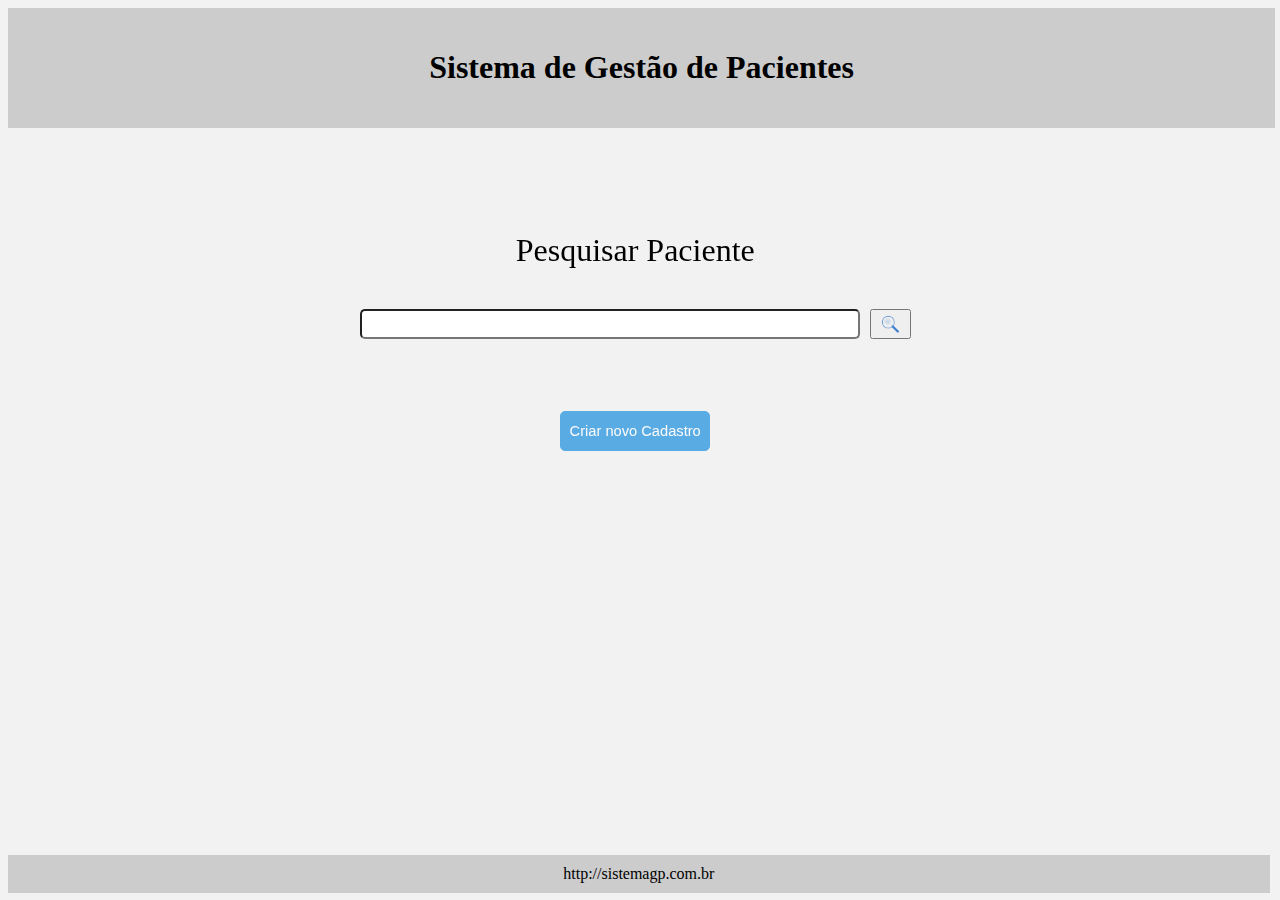
==== docs/index.html @ 7172b144 "add layout nomes" ====
<!DOCTYPE html>
<html lang="pt-Br">

<head>
    <meta charset="UTF-8">
    <link rel="stylesheet" href="../css/css.css" />
    <meta name="viewport" content="width=device-width, initial-scale=1">
    <title>Title</title>
    <link rel="stylesheet" type="text/css" href="../css/css.css">

    <script>
        function container1() {
            document.getElementsByClassName("hr")[0].style.visibility = "visible";
            document.getElementsByClassName("hr")[1].style.visibility = "visible";
            document.getElementsByClassName("container")[0].style.display = "none";
            document.getElementsByClassName("nav")[0].style.visibility = "visible";
            document.getElementsByClassName("containeri")[0].style.display = "inline-block";
        }
        function containern(){
            document.getElementsByClassName("containeri")[0].style.display = "none";
            document.getElementsByClassName("containern")[0].style.display = "inline-block";
        }
        function containerd(){
            document.getElementsByClassName("containern")[0].style.display = "none";
            document.getElementsByClassName("containerd")[0].style.display = "inline-block";
        }
        function containere(){
            document.getElementsByClassName("containerd")[0].style.display = "none";
            document.getElementsByClassName("containere")[0].style.display = "inline-block";
        }
        function containerc(){
            document.getElementsByClassName("containere")[0].style.display = "none";
            document.getElementsByClassName("containerc")[0].style.display = "inline-block";
        }
        function containerv(){
            document.getElementsByClassName("containerc")[0].style.display = "none";
            document.getElementsByClassName("containerv")[0].style.display = "inline-block";
        }
        function finalizar() {
            document.getElementsByClassName("containerv")[0].style.display = "none";
            document.getElementsByClassName("hr")[0].style.visibility = "hidden";
            document.getElementsByClassName("hr")[1].style.visibility = "hidden";
            document.getElementsByClassName("container")[0].style.display = "inline-block";
            document.getElementsByClassName("nav")[0].style.visibility = "hidden";
            document.getElementsByClassName("containeri")[0].style.display = "none";
        }
    </script>   

</head>

<body>
    <div class="Geral">
        
            <div class="boxg">
                <header class="header">
                    <h1>Sistema de Gestão de Pacientes</h1>
                </header>
                <hr class="hr">
                    <div>
                        <ul class="nav">
                            <li><a href="#identificadores">Identificadores</a></li>
                            <li><a href="#nomes">Nome</a></li>
                            <li><a href="#endereços">Endereços</a></li>
                            <li><a href="#dadosdemograficos">Dados Demograficos</a></li>
                            <li><a href="#contatos">Contatos eletrônicos</a></li>
                            <li><a href="#comunicaçõeseletrônicas">Comunicações Eletrônicas</a></li>
                            <li><a href="#vinculos">Vinculos</a></li>
                        </ul>
                    </div>
                <hr class="hr">
            </div>

            <div class="container">            
                <div class="boxg1">    
                    <div class="paciente">
                        <h1>Pesquisar Paciente</h1>
                        <br>
                        <div class="pesquisa">
                            <input class="busca" type="search" name="busca">
                            <button type="submit" name="busca"><img src="../img/lupa2.png" /> </button>
                        </div>
                        <br><br><br><br><br>
                        <input class="newcadastro" type="button" name="criar" value="Criar novo Cadastro" onclick="container1();">        
                    </div>
                </div>
            </div>
            
        
        
        <!--Identiicadores-->
        
        <div class="containeri">
            <div class="boxi">
                <h2>Identificador</h2>
                <div>
                    <div class="idd">
                        <label>Tipo de identificador</label>
                        <select class="options" name="identificador" form="identificadores">
                            <option value="">Identificadores</option>
                            <option value="Identidade">Identidade</option>
                            <option value="CPF">CPF</option>
                            <option value="CNH">CNH</option>
                        </select>
                    </div>
                    <div class="idd">
                        <label>Designação</label>
                        <input class="options" type="text" name="designacao">
                    </div>
                    <div class="idd">
                        <label>Emissor</label>
                        <input class="options" type="text" name="emissor">
                    </div>
                    <div class="idd">
                        <label>Área Geográfica</label>
                        <input class="options" type="text" name="areageo">
                    </div>
                    <div class="idd">
                        <label>Data</label>
                        <input class="options" type="date" name="data">
                    </div>
                </div>

            </div>
            <div class="boxi">
                <h2>Certidão</h2>
                <div class="idd">
                    <label>Tipo de Certidão</label>
                    <select class="options" name="certidao" form="certidao">
                        <option value="nascimento">Nascimento</option>
                        <option value="casamento">Casamento</option>
                        <option value="Divorcio">Divórcio</option>
                    </select>
                </div>
                <div class="idd">
                    <label>Nome do Cartório</label>
                    <input class="options" type="text" name="cartorio">
                </div>
                <div class="idd">
                    <label>Livro</label>
                    <input class="options" type="text" name="livro">
                </div>
                <div class="idd">
                    <label>Folha</label>
                    <input class="options" type="text" name="folha">
                </div>
                <div class="idd">
                    <label>Termo</label>
                    <input class="options" type="text" name="termo">
                </div>

            </div>
            <div class="boxi">
                <h2>Carteira de Trabalho</h2>
                <div class="idd">
                    <label>Série</label>
                    <input class="options" type="text" name="serie">
                </div>
                <div class="idd">
                    <label>Estado</label>
                    <input class="options" type="text" name="estado">
                </div>
            </div>
            <div class="boxi">
                <h2>Título de Eleitor</h2>
                <div class="idd">
                    <label>Seção</label>
                    <input class="options" type="text" name="secao">
                </div>
                <div class="idd">
                    <label>Zona</label>
                    <input class="options" type="text" name="zona">
                </div>
            </div>
            <button class="btn" type="button" onclick="containern();">Próximo</button>
        </div>
        
        <!-- Nomes -->
        
        <div class="containern">
            <div class="boxn">
                <h2>Nomes</h2>
                <div>
                    <label>Nome:</label>
                    <input type="text" id="nome" class="options" placeholder="Insira o nome aqui" size="25">
                </div>
                <br>
                <div>
                    <label>Sobrenome:</label>
                    <input type="text" id="sobrenome" class="options" placeholder="Insira o sobrenome aqui" size="25">
                </div>
            
                <br>
                <div>
                    <label>Título:</label>
                    <input type="text" id="titulo" class="options" placeholder="Insira o título aqui" size="25">
                </div>
                <br>
                <div>
                    <label>Sufixo:</label>
                    <input type="text" id="sufixo" class="options" placeholder="Insira o sufixo aqui" size="25">
                </div>
            
                <br>
                <label>Uso:</label>
                <select class="options">
                        <option value="1">Relatório - R</option>
                        <option value="2">Nome de recém-nascido - N</option>
                        <option value="3">Nome profissional ou comercial - C</option>
                        <option value="4">Nome de solteiro, nome de nascimento ou nome original - S</option>
                        <option value="5">Nome registrado (nome legal) - L</option>
                        <option value="8">Outro nome (alias) - O</option>
                    </select>
            </div>
            <button class="btn" type="button" onclick="containerd();">Próximo</button>
        </div>
        
        <!-- Dados demograficos -->
        
        <div class="containerd">

            <div>
                <h2>Dados Demográficos</h2>
                <div>
                    <div>
                        <label>Mãe</label>
                        <input class="options"type="text" name="mae">
                    </div>
                    <div>
                        <label>Pai</label>
                        <input class="options" type="text" name="pai">
                    </div>
                </div>
                <div>
                    <h3>Situação Familiar (convive com)</h3>
                    <div>
                        <input type="checkbox"><label>Companheiro(a) e Filho(s)</label>
                        <br>
                        <input type="checkbox"><label>Companheiro(a) com laços conjugais e sem filhos</label>
                        <br>
                        <input type="checkbox"><label>Companheiro(a), com Filho(s) e/ou outro(s) familiar(es)</label>
                        <br>
                        <input type="checkbox"><label>Familiar(es) sem Companheiro(a)</label>
                        <br>
                        <input type="checkbox"><label>Outra(s) pessoa(s) sem laços consaguíneos e/ou laços conjugais</label>
                        <br>
                        <input type="checkbox"><label>Vive só</label>
                        <br>
                    </div>
                </div>
                <div>
                    <div>
                        <h3>Data de Nascimento</h3>
                        <input type="date" name="datanascimento">
                    </div>
                    <div>
                        <h3>Indicador de acurácia</h3>
                        <label>Dia:</label><input type="radio"><label>Acurado</label><input type="radio"><label>Estimado</label><input type="radio"><label>Desconhecido</label><br>
                        <label>Mês:</label><input type="radio"><label>Acurado</label><input type="radio"><label>Estimado</label><input type="radio"><label>Desconhecido</label><br>
                        <label>Ano:</label><input type="radio"><label>Acurado</label><input type="radio"><label>Estimado</label><input type="radio"><label>Desconhecido</label>
                    </div>
                    <div>
                        <h3>Seguimento</h3>
                        <input type="checkbox" name=""><label>Data precisa de seguimento</label>
                    </div>
                </div>
                <div>
                    <div>
                        <h3>Óbito</h3>
                        <input type="date">
                    </div>
                    <div>
                        <h3>Indicador de acurácia</h3>
                        <label>Dia:</label><input type="radio"><label>Acurado</label><input type="radio"><label>Estimado</label><input type="radio"><label>Desconhecido</label><br>
                        <label>Mês:</label><input type="radio"><label>Acurado</label><input type="radio"><label>Estimado</label><input type="radio"><label>Desconhecido</label><br>
                        <label>Ano:</label><input type="radio"><label>Acurado</label><input type="radio"><label>Estimado</label><input type="radio"><label>Desconhecido</label>
                    </div>
                    <div>
                        <h3>Fonte de notificação</h3>
                        <input type="radio"><label>Cartório</label><input type="radio"><label>Prestador de assistência à saúde</label><input type="radio"><label>Parente</label><input type="radio"><label>Outro</label><input type="radio"><label>Desconhecido</label>
                    </div>
                </div>
                <div>
                    <h3>Raça/cor</h3>
                    <input type="checkbox"><label>Branca</label>
                    <input type="checkbox"><label>Preta</label>
                    <input type="checkbox"><label>Parda</label>
                    <input type="checkbox"><label>Amarela</label>
                    <input type="checkbox"><label>Indígena</label>
                </div>
            </div>
            <div>
                <h3>Sexo</h3>
                <input type="radio"><label>Masculino (M)</label>
                <input type="radio"><label>Feminino (F)</label>
                <input type="radio"><label>Intersexoou Indeterminado (I)</label>
                <input type="radio"><label>Não declarado (U)</label>
            </div>
            <div>
                <h3>Situação Familiar</h3>
                <select>
                        <option value="1">Companheiro(a) e filho(s)</option>
                        <option value="2">Companheiro(a) com laços conjugais e sem filhos</option>
                        <option value="3">Companheiro(a), com filho(s) e/ou outro(s) familiar(es)</option>
                        <option value="4">Familiar(es) sem companheiro(a)</option>
                        <option value="5">Outra(s) pessoa(s), sem laços consanguíneos e/ou laços conjugais</option>
                        <option value="8">Vive só</option>
                </select>
            </div>
            <div>
                <h3>Nacionalidade</h3>
                <input type="checkbox"><label>Brasileiro</label><input type="checkbox"><label>Estrangeiro</label>
                <div>
                    <div>
                        <h3>Estado de nascimento</h3>
                        <select onchange="">
                                <option value="AC">Acre</option>
                                <option value="AL">Alagoas</option>
                                <option value="AM">Amazonas</option>
                                <option value="AP">Amapá</option>
                                <option value="BA">Bahia</option>
                                <option value="CE">Ceará</option>
                                <option value="DF">Distrito Federal</option>
                                <option value="ES">Espírito Santo</option>
                                <option value="GO">Goiás</option>
                                <option value="MA">Maranhão</option>
                                <option value="MG">Minas Gerais</option>
                                <option value="MS">Mato Grosso do Sul</option>
                                <option value="MT">Mato Grosso</option>
                                <option value="PA">Pará</option>
                                <option value="PB">Paraíba</option>
                                <option value="PE">Pernambuco</option>
                                <option value="PI">Piauí</option>
                                <option value="PR">Paraná</option>
                                <option value="RJ">Rio de Janeiro</option>
                                <option value="RN">Rio Grande do Norte</option>
                                <option value="RS">Rio Grande do Sul</option>
                                <option value="SC">Santa Catarina</option>
                                <option value="SE">Sergipe</option>
                                <option value="SP">São Paulo</option>
                                <option value="TO">Tocantins</option>
                        </select>
                    </div>
                    <div>
                        <h3>Estado (municícios)</h3>
                        <select>
                        </select>
                    </div>
                </div>
                <div>
                    <div>
                        <h3>País de nascimento</h3>
                        <select id="paises">
                        </select>
                    </div>
                    <div>
                        <h3>Data de entrada no Brasil</h3>
                        <input type="date">
                    </div>
                </div>
            </div>
            <div>
                <h3>Pluraridade de nascimentos</h3>
                <select>
                            <option value="1">Único</option>
                            <option value="2">Gêmeos</option>
                            <option value="3">Trigêmeos</option>
                            <option value="4">Quádruplos</option>
                            <option value="5">Quíntuplos</option>
                            <option value="6">Sêxtuplos</option>
                            <option value="7">Outros</option>
                            <option value="9" selected>Não declarado</option>
                </select>
            </div>
            <div>
                <h3>Ordem de Nascimento</h3>
                <select>
                        <option value="1">único ou primeiro</option>
                        <option value="2">segundo</option>
                        <option value="3">terceiro</option>
                        <option value="4">quarto</option>
                        <option value="5">quinto</option>
                        <option value="6">sexto</option>
                        <option value="7">outros</option>
                        <option value="9" selected>não declarado</option>
                </select>
            </div>
            <div>
                <h3>Comentário de identificação</h3>
                <textarea placeholder="exemplo: dois pacientes com o mesmo nome. Não é o mesmo que 123456"></textarea>
            </div>
            <button class="btn" type="button" onclick="containere();">Próximo</button>
        </div>
        
        <!-- Endereço -->
        
        <div class="containere">
            <h2>Endereços</h2>
            <div>
                <div>
                    <h3>Tipo de endereço</h3>
                    <select name="tipo">
                            <option value="1">Comercial</option>
                            <option value="2">Correio ou postal</option>
                            <option value="3">Acomodação temporária</option>
                            <option value="4" selected>Residencial</option>
                            <option value="8">Sem endereço fixo</option>
                            <option value="9">Desconhecido/não declarado</option>
                    </select>
                </div>
                <div>
                    <h3>Data inicial</h3>
                    <input type="date" name="datainicial">
                </div>
                <div>
                    <h3>Inicador de Acurácia</h3>
                    <label>Dia:</label><input type="radio"><label>Acurado</label><input type="radio"><label>Estimado</label><input type="radio"><label>Desconhecido</label><br>
                    <label>Mês:</label><input type="radio"><label>Acurado</label><input type="radio"><label>Estimado</label><input type="radio"><label>Desconhecido</label><br>
                    <label>Ano:</label><input type="radio"><label>Acurado</label><input type="radio"><label>Estimado</label><input type="radio"><label>Desconhecido</label>
                </div>
                <div>
                    <h3>Data final</h3>
                    <input type="date" name="datafinal">
                </div>
                <div>
                    <h3>Inicador de Acurácia</h3>
                    <label>Dia:</label><input type="radio"><label>Acurado</label><input type="radio"><label>Estimado</label><input type="radio"><label>Desconhecido</label><br>
                    <label>Mês:</label><input type="radio"><label>Acurado</label><input type="radio"><label>Estimado</label><input type="radio"><label>Desconhecido</label><br>
                    <label>Ano:</label><input type="radio"><label>Acurado</label><input type="radio"><label>Estimado</label><input type="radio"><label>Desconhecido</label>
                </div>
                <div>
                    <h3>País</h3>
                    <input type="checkbox"><label>Brasil</label><input type="checkbox"><label>Outro</label>
                    <div>
                        <div>
                            <h3>Estado de nascimento</h3>
                            <select onchange="">
                                    <option value="AC">Acre</option>
                                    <option value="AL">Alagoas</option>
                                    <option value="AM">Amazonas</option>
                                    <option value="AP">Amapá</option>
                                    <option value="BA">Bahia</option>
                                    <option value="CE">Ceará</option>
                                    <option value="DF">Distrito Federal</option>
                                    <option value="ES">Espírito Santo</option>
                                    <option value="GO">Goiás</option>
                                    <option value="MA">Maranhão</option>
                                    <option value="MG">Minas Gerais</option>
                                    <option value="MS">Mato Grosso do Sul</option>
                                    <option value="MT">Mato Grosso</option>
                                    <option value="PA">Pará</option>
                                    <option value="PB">Paraíba</option>
                                    <option value="PE">Pernambuco</option>
                                    <option value="PI">Piauí</option>
                                    <option value="PR">Paraná</option>
                                    <option value="RJ">Rio de Janeiro</option>
                                    <option value="RN">Rio Grande do Norte</option>
                                    <option value="RS">Rio Grande do Sul</option>
                                    <option value="SC">Santa Catarina</option>
                                    <option value="SE">Sergipe</option>
                                    <option value="SP">São Paulo</option>
                                    <option value="TO">Tocantins</option>
                            </select>
                        </div>
                        <div>
                            <h3>Estado (municícios)</h3>
                            <select>
                            </select>
                        </div>
                    </div>
                    <br>
                </div>
                <div>
                    <label>País</label><select></select><br>
                    <label>Estado</label><select></select><br>
                    <label>Municícios</label><select></select>
                </div>
                <div>
                    <h3>Caixa Postal</h3>
                    <input type="text">
                </div>
                <div>
                    <h3>CEP</h3>
                    <input type="text"><br>
                    <label>Exemplo: 12345-678.</label>
                </div>
                <div>
                    <h3>Bairro</h3>
                    <input type="text">
                </div>
                <div>
                    <h3>Distrito</h3>
                    <input type="text">
                </div>
                <div>
                    <h3>Endereço</h3>
                    <input type="text">
                </div>
            </div>
            <button class="btn" type="button" onclick="containerc();">Próximo</button>
        </div>
        
        <!-- Comunicações eletronicas -->
        
        <div class="containerc">
            <h2>Comunicações Eletrônicas</h2>
            <div>
                <label>Meio</label>
                <select name="meio" form="meio">
                    <option value="telefone"><img>Telefone</option>
                    <option value="celular"><img>Celular</option>
                    <option value="fax"><img>Faz</option>
                    <option value="pager"><img>Pager</option>
                    <option value="email"><img>Email</option>
                    <option value="url"><img>Url</option>
                    <option value="outro"><img>Outro</option>
                </select>
            </div>
            <div>
                <label>Telefone</label>
                <input type="text" name="telefone">
            </div>
            <div>
                <label>Preferência</label>
                <select name="preferencia" form="preferencia">
                        <option value="comercial">Horário Comercial</option>
                        <option value="dia">Durante o Dia</option>
                        <option value="fds">Final de Semana</option>
                        <option value="qualquer">Qualquer Hora</option>
                        <option value="noite">Período Noturno</option>
                    </select>
            </div>
            <div>
                <label>Utilização</label>
                <select name="utilizacao" form="utilizacao">
                    <option value="comercial">Comercial</option>
                    <option value="pessoal">Pessoal</option>
                    <option value="comercialpessoal">Comercial ou Pessoal</option>
                </select>
            </div>
            <button class="btn" type="button" onclick="containerv();">Próximo</button>
        </div>
        
        <!-- Vinculos -->
        
        <div class="containerv">
            <h2>Vínculos</h2>
            <div>
                <label>Identificador</label>
                <input type="text" name="identificador">
            </div>
            <div>
                <label>Relacionamento</label>
                <select>
                    <option value="" selected>Avó materna</option>
                    <option value="">Avô materno</option>
                    <option value="">Cônjuge/companheiro(a)</option>
                    <option value="">Irmão</option>
                    <option value="">Irmã</option>
                    <option value="">Meio-irmão</option>
                    <option value="">Meio-irmã</option>
                    <option value="">Irmãos</option>
                    <option value="">Criança</option>
                    <option value="">Filha</option>
                    <option value="">Avó paterna</option>
                    <option value="">Avô paterno</option>
                    <option value="">Tio materno</option>
                    <option value="">Tio paterno</option>
                    <option value="">Tia paterna</option>
                    <option value="">Recém-nascido</option>
                    <option value="">Pais</option>
                    <option value="">Mãe adotiva</option>
                    <option value="">Pai adotivo</option>
                    <option value="">Responsável</option>
                    <option value="">Coabitante</option>
                    <option value="">Tia materna</option>
                    </select>
            </div>
            <div>
                <label>Data Inicial</label>
                <input type="date" name="datainicial">
            </div>
            <div>
                <label>Data Final</label>
                <input type="date" name="datafinal">
            </div>
            <button class="btn" type="button" onclick="finalizar();">Finalizar</button>
        </div>
       
    
        
    </div>
    <footer class="footer">
            http://sistemagp.com.br
        </footer>
</body>

</html>
---- css/css.css ----
/* *, *:before, *:after {margin: 0; padding: 0; box-sizing: border-box; -webkit-box-sizing: border-box; -moz-box-sizing: border-box; -webkit-text-size-adjust: 100%; -ms-text-size-adjust: 100%}
html {overflow-x: hidden} */
body{
    background-color: #f2f2f2;
    width: 99%;
    height: 99%;
}

.geral{
    display:block;
    position:absolute;
    height: 100%;
    width:100%;
    
}

.boxg{
    position: relative;
    text-align: center;
}

.boxg hr{
    visibility: hidden;
    /* visibility: visible; */
}

.container{
    position: absolute;
    text-align: center;
    width: 98%;
    display:inline-block;
    /* display: none; */
    text-align:center;
}
.header {
    background-color: #ccc;
    text-align: center;
    padding: 20px;
}

.nav {
    background-color: #F1F1F1;
    list-style-type: none;
    text-align: center;
    margin: 0;
    padding: 0;
    visibility: hidden;
    /* visibility: visible; */
}

.nav li {
    display: inline-block;
    font-size: 15px;
    padding: 15px;
}


.paciente{
    
    position: fixed;
    width: 98%;
    height: 40%;
}

.busca {
    width: 500px;
    height: 30px;
    border-radius: 5px;
    
}

.pesquisa{
    display: inline-flex;
    text-align: center;
    
}

.paciente h1{
    font-weight:normal;
}
.paciente button{
    margin-left: 10px;
    height: 30px;
}
.paciente img{
    height: 25px;
    width: 25px;
}

.newcadastro{
    width: 150px;
    height: 40px;
    font-size: 11pt;
    font-family: Roboto, Helvetica, Arial, Meiryo, sans-serif;
    border: 1px solid #59abe3;
    background:#59abe3;
    color: #fafafa;
    border-radius: 5px;
    -webkit-border-radius: 5px;
    -moz-border-radius: 5px;
    -ms-border-radius: 5px;
    -o-border-radius: 5px;
}

.containeri{
    display: none;
    /* background-color: #59abe3; */
    left:50%;
    position: absolute;
    text-align: center;
    height: 500px;
    width: 800px;
    transform: translateX(-50%);
    
}

.boxi{
    
    display: inline-block;
    padding: 5px;
    width: 350px;
    height: 230px;
    background-color: #59abe3;
    text-align: left;
    margin: 5px;
}

.boxi h2{
    text-align: center;
}



.idd{
    height: 30px;
    
}
.options{
    float: right;
    width: 200px;
}

.btn{
    position: absolute;
    float: right;
    top: 100%;
}
.containern{
    display: none;
     /*background-color: #59abe3; */

    position: absolute;
    text-align: center;
    text-align:center;
    height: 250px;
    width: 390px;
    left: 50%;
    margin-top: 50px;
    transform: translateX(-50%);
    
}

.boxn{
    display: inline-block;
    height: 250px;
    width: 390px;
    padding: 5px;
    background-color: #59abe3;
    text-align: left;
}
.boxn h2{
    text-align: center;
}

.containerd{
    display: none;
    /* background-color: #59abe3; */

    position: absolute;
    text-align: center;
    text-align:center;
    height: 63%;
    width: 98%;
    
}

.containere{
    display: none;
    /* background-color: #59abe3; */

    position: absolute;
    text-align: center;
    text-align:center;
    height: 63%;
    width: 98%;
    
}

.containerc{
    display: none;
    /* background-color: #59abe3; */

    position: absolute;
    text-align: center;
    text-align:center;
    height: 63%;
    width: 98%;
    
}

.containerv{
    display: none;
    /* background-color: #59abe3; */

    position: absolute;
    text-align: center;
    text-align:center;
    height: 63%;
    width: 98%;
    
}
.footer {
    position: absolute;
    background-color: #ccc;
    padding: 10px;
    text-align: center;
    top: 95%;
    width: 97%;
    display:block;
    
}
---- css/css.css ----
/* *, *:before, *:after {margin: 0; padding: 0; box-sizing: border-box; -webkit-box-sizing: border-box; -moz-box-sizing: border-box; -webkit-text-size-adjust: 100%; -ms-text-size-adjust: 100%}
html {overflow-x: hidden} */
body{
    background-color: #f2f2f2;
    width: 99%;
    height: 99%;
}

.geral{
    display:block;
    position:absolute;
    height: 100%;
    width:100%;
    
}

.boxg{
    position: relative;
    text-align: center;
}

.boxg hr{
    visibility: hidden;
    /* visibility: visible; */
}

.container{
    position: absolute;
    text-align: center;
    width: 98%;
    display:inline-block;
    /* display: none; */
    text-align:center;
}
.header {
    background-color: #ccc;
    text-align: center;
    padding: 20px;
}

.nav {
    background-color: #F1F1F1;
    list-style-type: none;
    text-align: center;
    margin: 0;
    padding: 0;
    visibility: hidden;
    /* visibility: visible; */
}

.nav li {
    display: inline-block;
    font-size: 15px;
    padding: 15px;
}


.paciente{
    
    position: fixed;
    width: 98%;
    height: 40%;
}

.busca {
    width: 500px;
    height: 30px;
    border-radius: 5px;
    
}

.pesquisa{
    display: inline-flex;
    text-align: center;
    
}

.paciente h1{
    font-weight:normal;
}
.paciente button{
    margin-left: 10px;
    height: 30px;
}
.paciente img{
    height: 25px;
    width: 25px;
}

.newcadastro{
    width: 150px;
    height: 40px;
    font-size: 11pt;
    font-family: Roboto, Helvetica, Arial, Meiryo, sans-serif;
    border: 1px solid #59abe3;
    background:#59abe3;
    color: #fafafa;
    border-radius: 5px;
    -webkit-border-radius: 5px;
    -moz-border-radius: 5px;
    -ms-border-radius: 5px;
    -o-border-radius: 5px;
}

.containeri{
    display: none;
    /* background-color: #59abe3; */
    left:50%;
    position: absolute;
    text-align: center;
    height: 500px;
    width: 800px;
    transform: translateX(-50%);
    
}

.boxi{
    
    display: inline-block;
    padding: 5px;
    width: 350px;
    height: 230px;
    background-color: #59abe3;
    text-align: left;
    margin: 5px;
}

.boxi h2{
    text-align: center;
}



.idd{
    height: 30px;
    
}
.options{
    float: right;
    width: 200px;
}

.btn{
    position: absolute;
    float: right;
    top: 100%;
}
.containern{
    display: none;
     /*background-color: #59abe3; */

    position: absolute;
    text-align: center;
    text-align:center;
    height: 250px;
    width: 390px;
    left: 50%;
    margin-top: 50px;
    transform: translateX(-50%);
    
}

.boxn{
    display: inline-block;
    height: 250px;
    width: 390px;
    padding: 5px;
    background-color: #59abe3;
    text-align: left;
}
.boxn h2{
    text-align: center;
}

.containerd{
    display: none;
    /* background-color: #59abe3; */

    position: absolute;
    text-align: center;
    text-align:center;
    height: 63%;
    width: 98%;
    
}

.containere{
    display: none;
    /* background-color: #59abe3; */

    position: absolute;
    text-align: center;
    text-align:center;
    height: 63%;
    width: 98%;
    
}

.containerc{
    display: none;
    /* background-color: #59abe3; */

    position: absolute;
    text-align: center;
    text-align:center;
    height: 63%;
    width: 98%;
    
}

.containerv{
    display: none;
    /* background-color: #59abe3; */

    position: absolute;
    text-align: center;
    text-align:center;
    height: 63%;
    width: 98%;
    
}
.footer {
    position: absolute;
    background-color: #ccc;
    padding: 10px;
    text-align: center;
    top: 95%;
    width: 97%;
    display:block;
    
}
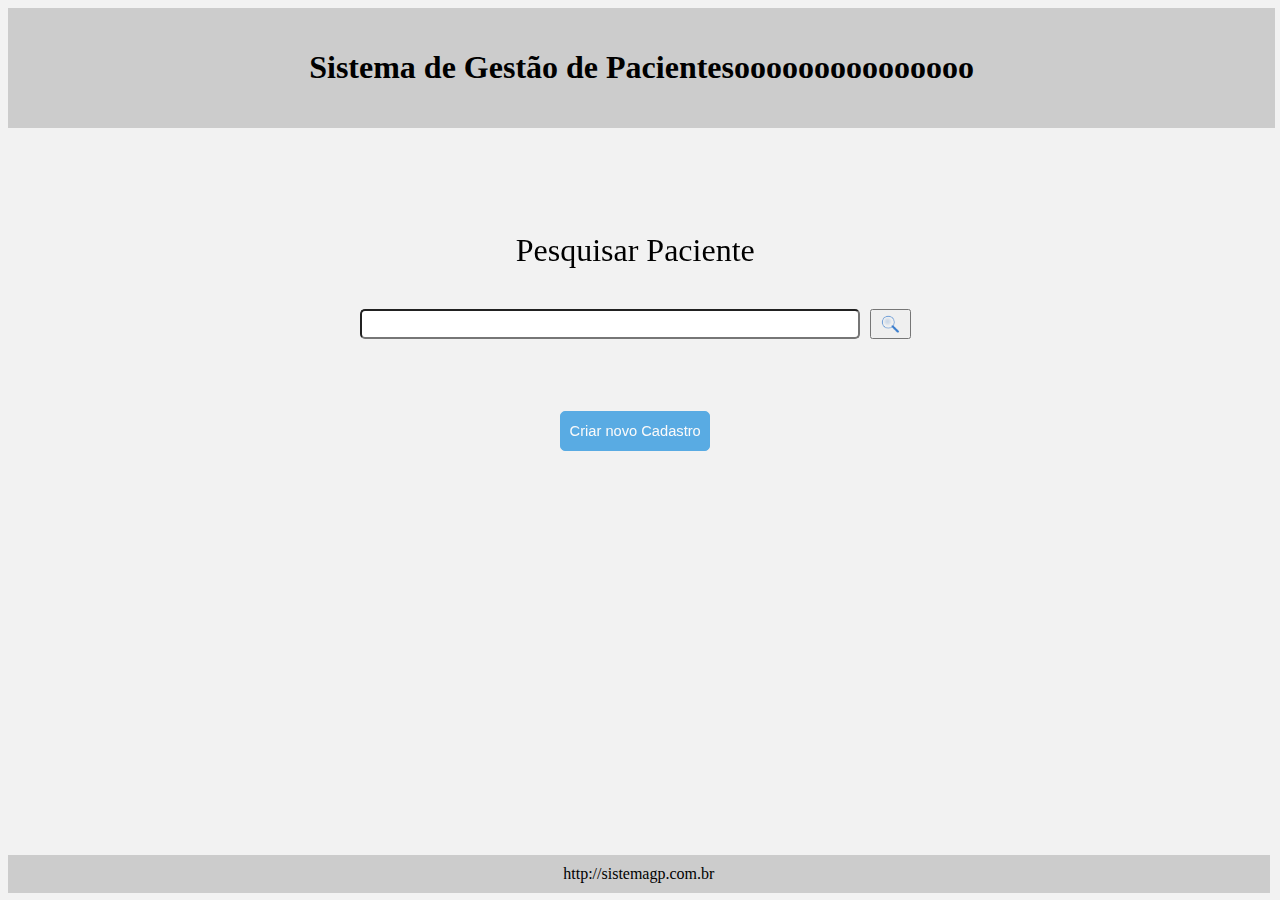
==== commit e35ddec2: "Update index.html" ====
--- a/docs/index.html
+++ b/docs/index.html
@@ -53,7 +53,7 @@
         
             <div class="boxg">
                 <header class="header">
-                    <h1>Sistema de Gestão de Pacientes</h1>
+                    <h1>Sistema de Gestão de Pacientesooooooooooooooo</h1>
                 </header>
                 <hr class="hr">
                     <div>
@@ -219,50 +219,46 @@
         <div class="containerd">
 
             <div>
+                <div class="dados">
                 <h2>Dados Demográficos</h2>
-                <div>
-                    <div>
+                    <div class="idd">
                         <label>Mãe</label>
-                        <input class="options"type="text" name="mae">
-                    </div>
-                    <div>
+                        <input class="options" type="text" name="mae">
+                    </div>
+                    <div class="idd">
                         <label>Pai</label>
                         <input class="options" type="text" name="pai">
                     </div>
                 </div>
-                <div>
-                    <h3>Situação Familiar (convive com)</h3>
-                    <div>
-                        <input type="checkbox"><label>Companheiro(a) e Filho(s)</label>
-                        <br>
-                        <input type="checkbox"><label>Companheiro(a) com laços conjugais e sem filhos</label>
-                        <br>
-                        <input type="checkbox"><label>Companheiro(a), com Filho(s) e/ou outro(s) familiar(es)</label>
-                        <br>
-                        <input type="checkbox"><label>Familiar(es) sem Companheiro(a)</label>
-                        <br>
-                        <input type="checkbox"><label>Outra(s) pessoa(s) sem laços consaguíneos e/ou laços conjugais</label>
-                        <br>
-                        <input type="checkbox"><label>Vive só</label>
-                        <br>
-                    </div>
-                </div>
-                <div>
-                    <div>
-                        <h3>Data de Nascimento</h3>
-                        <input type="date" name="datanascimento">
-                    </div>
-                    <div>
-                        <h3>Indicador de acurácia</h3>
-                        <label>Dia:</label><input type="radio"><label>Acurado</label><input type="radio"><label>Estimado</label><input type="radio"><label>Desconhecido</label><br>
-                        <label>Mês:</label><input type="radio"><label>Acurado</label><input type="radio"><label>Estimado</label><input type="radio"><label>Desconhecido</label><br>
-                        <label>Ano:</label><input type="radio"><label>Acurado</label><input type="radio"><label>Estimado</label><input type="radio"><label>Desconhecido</label>
-                    </div>
+                <div class="situacao">
+                    <div class="situacao1">
+                        <label>Situação Familiar (convive com)</label>
+                        <select class="options">
+                            <options>Companheiro(a) e Filho(s)</options>
+                            <options>Companheiro(a) com laços conjugais e sem filhos</options>
+                            <options>Companheiro(a), com Filho(s) e/ou outro(s) familiar(es)</options>                           
+                            <options>Familiar(es) sem Companheiro(a)</options>                            
+                            <options>Outra(s) pessoa(s) sem laços consaguíneos e/ou laços conjugais</options>                            
+                            <options>Vive só</options>
+                        </select>
+                    </div>
+                    <div class="situacao1">
+                        <label>Data de Nascimento</label>
+                        <input class="options" type="date" name="datanascimento">
+                    </div>                 
+                </div>
+                
+                <div class="radio">
+                    <h3>Indicador de acurácia</h3>
+                    <label>Dia:</label><input type="radio"><label>Acurado</label><input type="radio"><label>Estimado</label><input type="radio"><label>Desconhecido</label><br>
+                    <label>Mês:</label><input type="radio"><label>Acurado</label><input type="radio"><label>Estimado</label><input type="radio"><label>Desconhecido</label><br>
+                    <label>Ano:</label><input type="radio"><label>Acurado</label><input type="radio"><label>Estimado</label><input type="radio"><label>Desconhecido</label>
+                </div>
                     <div>
                         <h3>Seguimento</h3>
                         <input type="checkbox" name=""><label>Data precisa de seguimento</label>
                     </div>
-                </div>
+                
                 <div>
                     <div>
                         <h3>Óbito</h3>
@@ -594,4 +590,4 @@
         </footer>
 </body>
 
-</html>+</html>
--- a/css/css.css
+++ b/css/css.css
@@ -183,7 +183,37 @@
     width: 98%;
     
 }
-
+.dados{
+    text-align: left;
+    padding: 5px;
+    width: 460px;
+    height: 120px;
+    /*background-color: blue;*/
+}
+.dados h2{
+    text-align: center;
+}
+.dados input{
+    width: 400px;
+}
+.situacao{
+    position: absolute;
+    width: 460px;
+    height: 60px;
+}
+.situacao1{
+    margin-top: 5px;
+    text-align: left;
+    position: absolute;
+    width: 460px;
+    height: 25px;
+    /*background-color: #59abe3;*/
+}
+.radio{
+    margin-top: 500px;
+    width: 500px;
+    background-color: #59abe3;
+}
 .containere{
     display: none;
     /* background-color: #59abe3; */
--- a/css/css.css
+++ b/css/css.css
@@ -183,7 +183,37 @@
     width: 98%;
     
 }
-
+.dados{
+    text-align: left;
+    padding: 5px;
+    width: 460px;
+    height: 120px;
+    /*background-color: blue;*/
+}
+.dados h2{
+    text-align: center;
+}
+.dados input{
+    width: 400px;
+}
+.situacao{
+    position: absolute;
+    width: 460px;
+    height: 60px;
+}
+.situacao1{
+    margin-top: 5px;
+    text-align: left;
+    position: absolute;
+    width: 460px;
+    height: 25px;
+    /*background-color: #59abe3;*/
+}
+.radio{
+    margin-top: 500px;
+    width: 500px;
+    background-color: #59abe3;
+}
 .containere{
     display: none;
     /* background-color: #59abe3; */
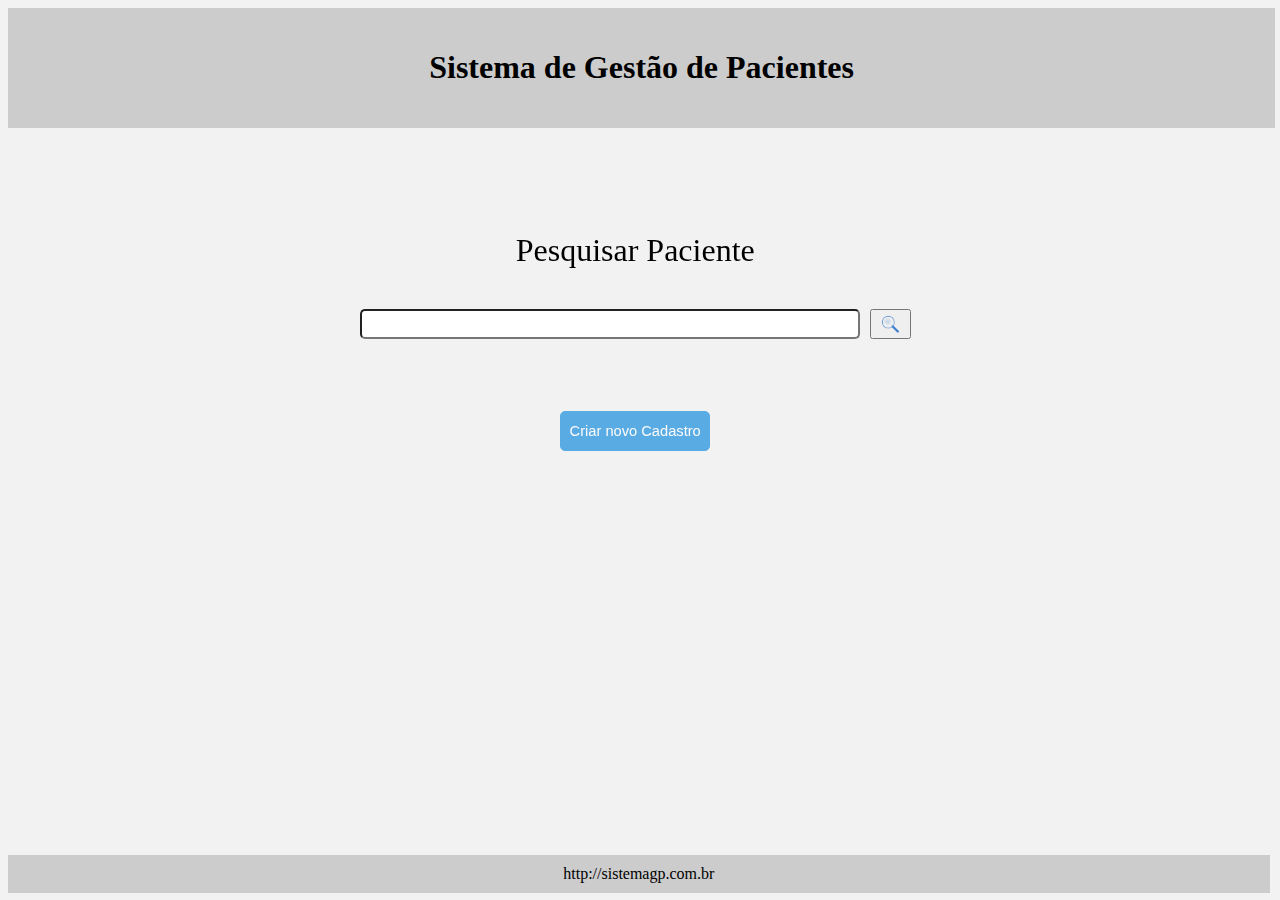
==== commit 18e9d684: "finalizado" ====
--- a/docs/index.html
+++ b/docs/index.html
@@ -53,7 +53,7 @@
         
             <div class="boxg">
                 <header class="header">
-                    <h1>Sistema de Gestão de Pacientesooooooooooooooo</h1>
+                    <h1>Sistema de Gestão de Pacientes</h1>
                 </header>
                 <hr class="hr">
                     <div>
@@ -95,7 +95,7 @@
                 <div>
                     <div class="idd">
                         <label>Tipo de identificador</label>
-                        <select class="options" name="identificador" form="identificadores">
+                        <select class="options" name="identificador">
                             <option value="">Identificadores</option>
                             <option value="Identidade">Identidade</option>
                             <option value="CPF">CPF</option>
@@ -218,218 +218,115 @@
         
         <div class="containerd">
 
-            <div>
-                <div class="dados">
-                <h2>Dados Demográficos</h2>
-                    <div class="idd">
-                        <label>Mãe</label>
-                        <input class="options" type="text" name="mae">
-                    </div>
-                    <div class="idd">
-                        <label>Pai</label>
-                        <input class="options" type="text" name="pai">
-                    </div>
-                </div>
-                <div class="situacao">
-                    <div class="situacao1">
-                        <label>Situação Familiar (convive com)</label>
-                        <select class="options">
-                            <options>Companheiro(a) e Filho(s)</options>
-                            <options>Companheiro(a) com laços conjugais e sem filhos</options>
-                            <options>Companheiro(a), com Filho(s) e/ou outro(s) familiar(es)</options>                           
-                            <options>Familiar(es) sem Companheiro(a)</options>                            
-                            <options>Outra(s) pessoa(s) sem laços consaguíneos e/ou laços conjugais</options>                            
-                            <options>Vive só</options>
-                        </select>
-                    </div>
-                    <div class="situacao1">
-                        <label>Data de Nascimento</label>
-                        <input class="options" type="date" name="datanascimento">
-                    </div>                 
-                </div>
+            <div class="boxgerald">
+                <div class="boxd">
+                    <div class="dados">
+                    <h2>Dados Demográficos</h2>
+                        <div class="idd">
+                            <label>Mãe</label>
+                            <input class="options" type="text" name="mae">
+                        </div>
+                        <div class="idd">
+                            <label>Pai</label>
+                            <input class="options" type="text" name="pai">
+                        </div>
+                    </div>
+                    <div class="situacao">
+                        <div class="situacao1">
+                            <label>Situação Familiar (convive com)</label>
+                            <select class="options">
+                                <options>Companheiro(a) e Filho(s)</options>
+                                <options>Companheiro(a) com laços conjugais e sem filhos</options>
+                                <options>Companheiro(a), com Filho(s) e/ou outro(s) familiar(es)</options>                           
+                                <options>Familiar(es) sem Companheiro(a)</options>                            
+                                <options>Outra(s) pessoa(s) sem laços consaguíneos e/ou laços conjugais</options>                            
+                                <options>Vive só</options>
+                            </select>
+                        </div>
+                        <div class="situacao1">
+                            <label>Data de Nascimento</label>
+                            <input class="options" type="date" name="datanascimento">
+                        </div>                 
+                    </div>
+                    
+                    <div class="radio">
+                        <h2>Indicador de acurácia</h2>
+                        <label>Dia:</label><input type="radio"><label>Acurado</label><input type="radio"><label>Estimado</label><input type="radio"><label>Desconhecido</label><br>
+                        <label>Mês:</label><input type="radio"><label>Acurado</label><input type="radio"><label>Estimado</label><input type="radio"><label>Desconhecido</label><br>
+                        <label>Ano:</label><input type="radio"><label>Acurado</label><input type="radio"><label>Estimado</label><input type="radio"><label>Desconhecido</label>
+                    </div>
+                    <div class="situacao">
+                        <div class="situacao1">
+                            <label>Seguimento</label>
+                            <input class="data" type="checkbox"><label class="data">Data precisa de seguimento</label>
+                        </div>
+                        <div class="situacao1">
+                            <label>Óbito</label>
+                            <input class="options" type="date">
+                        </div>
+                        <div class="situacao1">
+                            <label>Fonte de notificação</label>
+                            <select class="fonte">
+                                <option>Cartório</option>
+                                <option>Prestador de assistência à saúde</option>
+                                <option>Parente</option>
+                                <option>Outro</option>
+                                <option>Desconhecido</option>
+                            </select>
+                        </div>
+                        <div class="situacao1">
+                            <label>Sexo</label>
+                            <select class="options">
+                                <option>Masculino (M)</option>
+                                <option>Feminino (F)</option>
+                                <option>Intersexoou Indeterminado (I)</option>
+                                <option>Não declarado (U)</option>
+                            </select>
+                        </div>
+                        <div class="situacao1">
+                            <label>Situação Familiar</label>
+                            <select class="options">
+                                    <option value="1">Companheiro(a) e filho(s)</option>
+                                    <option value="2">Companheiro(a) com laços conjugais e sem filhos</option>
+                                    <option value="3">Companheiro(a), com filho(s) e/ou outro(s) familiar(es)</option>
+                                    <option value="4">Familiar(es) sem companheiro(a)</option>
+                                    <option value="5">Outra(s) pessoa(s), sem laços consanguíneos e/ou laços conjugais</option>
+                                    <option value="8">Vive só</option>
+                            </select>
+                        </div>
+                    </div>
+                </div>
+                    
                 
-                <div class="radio">
-                    <h3>Indicador de acurácia</h3>
-                    <label>Dia:</label><input type="radio"><label>Acurado</label><input type="radio"><label>Estimado</label><input type="radio"><label>Desconhecido</label><br>
-                    <label>Mês:</label><input type="radio"><label>Acurado</label><input type="radio"><label>Estimado</label><input type="radio"><label>Desconhecido</label><br>
-                    <label>Ano:</label><input type="radio"><label>Acurado</label><input type="radio"><label>Estimado</label><input type="radio"><label>Desconhecido</label>
-                </div>
-                    <div>
-                        <h3>Seguimento</h3>
-                        <input type="checkbox" name=""><label>Data precisa de seguimento</label>
-                    </div>
-                
-                <div>
-                    <div>
-                        <h3>Óbito</h3>
-                        <input type="date">
-                    </div>
+                <div class="boxd1">
+                    
                     <div>
                         <h3>Indicador de acurácia</h3>
                         <label>Dia:</label><input type="radio"><label>Acurado</label><input type="radio"><label>Estimado</label><input type="radio"><label>Desconhecido</label><br>
                         <label>Mês:</label><input type="radio"><label>Acurado</label><input type="radio"><label>Estimado</label><input type="radio"><label>Desconhecido</label><br>
                         <label>Ano:</label><input type="radio"><label>Acurado</label><input type="radio"><label>Estimado</label><input type="radio"><label>Desconhecido</label>
                     </div>
-                    <div>
-                        <h3>Fonte de notificação</h3>
-                        <input type="radio"><label>Cartório</label><input type="radio"><label>Prestador de assistência à saúde</label><input type="radio"><label>Parente</label><input type="radio"><label>Outro</label><input type="radio"><label>Desconhecido</label>
-                    </div>
-                </div>
-                <div>
-                    <h3>Raça/cor</h3>
-                    <input type="checkbox"><label>Branca</label>
-                    <input type="checkbox"><label>Preta</label>
-                    <input type="checkbox"><label>Parda</label>
-                    <input type="checkbox"><label>Amarela</label>
-                    <input type="checkbox"><label>Indígena</label>
-                </div>
-            </div>
-            <div>
-                <h3>Sexo</h3>
-                <input type="radio"><label>Masculino (M)</label>
-                <input type="radio"><label>Feminino (F)</label>
-                <input type="radio"><label>Intersexoou Indeterminado (I)</label>
-                <input type="radio"><label>Não declarado (U)</label>
-            </div>
-            <div>
-                <h3>Situação Familiar</h3>
-                <select>
-                        <option value="1">Companheiro(a) e filho(s)</option>
-                        <option value="2">Companheiro(a) com laços conjugais e sem filhos</option>
-                        <option value="3">Companheiro(a), com filho(s) e/ou outro(s) familiar(es)</option>
-                        <option value="4">Familiar(es) sem companheiro(a)</option>
-                        <option value="5">Outra(s) pessoa(s), sem laços consanguíneos e/ou laços conjugais</option>
-                        <option value="8">Vive só</option>
-                </select>
-            </div>
-            <div>
-                <h3>Nacionalidade</h3>
-                <input type="checkbox"><label>Brasileiro</label><input type="checkbox"><label>Estrangeiro</label>
-                <div>
-                    <div>
-                        <h3>Estado de nascimento</h3>
-                        <select onchange="">
-                                <option value="AC">Acre</option>
-                                <option value="AL">Alagoas</option>
-                                <option value="AM">Amazonas</option>
-                                <option value="AP">Amapá</option>
-                                <option value="BA">Bahia</option>
-                                <option value="CE">Ceará</option>
-                                <option value="DF">Distrito Federal</option>
-                                <option value="ES">Espírito Santo</option>
-                                <option value="GO">Goiás</option>
-                                <option value="MA">Maranhão</option>
-                                <option value="MG">Minas Gerais</option>
-                                <option value="MS">Mato Grosso do Sul</option>
-                                <option value="MT">Mato Grosso</option>
-                                <option value="PA">Pará</option>
-                                <option value="PB">Paraíba</option>
-                                <option value="PE">Pernambuco</option>
-                                <option value="PI">Piauí</option>
-                                <option value="PR">Paraná</option>
-                                <option value="RJ">Rio de Janeiro</option>
-                                <option value="RN">Rio Grande do Norte</option>
-                                <option value="RS">Rio Grande do Sul</option>
-                                <option value="SC">Santa Catarina</option>
-                                <option value="SE">Sergipe</option>
-                                <option value="SP">São Paulo</option>
-                                <option value="TO">Tocantins</option>
-                        </select>
-                    </div>
-                    <div>
-                        <h3>Estado (municícios)</h3>
-                        <select>
-                        </select>
-                    </div>
-                </div>
-                <div>
-                    <div>
-                        <h3>País de nascimento</h3>
-                        <select id="paises">
-                        </select>
-                    </div>
-                    <div>
-                        <h3>Data de entrada no Brasil</h3>
-                        <input type="date">
-                    </div>
-                </div>
-            </div>
-            <div>
-                <h3>Pluraridade de nascimentos</h3>
-                <select>
-                            <option value="1">Único</option>
-                            <option value="2">Gêmeos</option>
-                            <option value="3">Trigêmeos</option>
-                            <option value="4">Quádruplos</option>
-                            <option value="5">Quíntuplos</option>
-                            <option value="6">Sêxtuplos</option>
-                            <option value="7">Outros</option>
-                            <option value="9" selected>Não declarado</option>
-                </select>
-            </div>
-            <div>
-                <h3>Ordem de Nascimento</h3>
-                <select>
-                        <option value="1">único ou primeiro</option>
-                        <option value="2">segundo</option>
-                        <option value="3">terceiro</option>
-                        <option value="4">quarto</option>
-                        <option value="5">quinto</option>
-                        <option value="6">sexto</option>
-                        <option value="7">outros</option>
-                        <option value="9" selected>não declarado</option>
-                </select>
-            </div>
-            <div>
-                <h3>Comentário de identificação</h3>
-                <textarea placeholder="exemplo: dois pacientes com o mesmo nome. Não é o mesmo que 123456"></textarea>
-            </div>
-            <button class="btn" type="button" onclick="containere();">Próximo</button>
-        </div>
-        
-        <!-- Endereço -->
-        
-        <div class="containere">
-            <h2>Endereços</h2>
-            <div>
-                <div>
-                    <h3>Tipo de endereço</h3>
-                    <select name="tipo">
-                            <option value="1">Comercial</option>
-                            <option value="2">Correio ou postal</option>
-                            <option value="3">Acomodação temporária</option>
-                            <option value="4" selected>Residencial</option>
-                            <option value="8">Sem endereço fixo</option>
-                            <option value="9">Desconhecido/não declarado</option>
-                    </select>
-                </div>
-                <div>
-                    <h3>Data inicial</h3>
-                    <input type="date" name="datainicial">
-                </div>
-                <div>
-                    <h3>Inicador de Acurácia</h3>
-                    <label>Dia:</label><input type="radio"><label>Acurado</label><input type="radio"><label>Estimado</label><input type="radio"><label>Desconhecido</label><br>
-                    <label>Mês:</label><input type="radio"><label>Acurado</label><input type="radio"><label>Estimado</label><input type="radio"><label>Desconhecido</label><br>
-                    <label>Ano:</label><input type="radio"><label>Acurado</label><input type="radio"><label>Estimado</label><input type="radio"><label>Desconhecido</label>
-                </div>
-                <div>
-                    <h3>Data final</h3>
-                    <input type="date" name="datafinal">
-                </div>
-                <div>
-                    <h3>Inicador de Acurácia</h3>
-                    <label>Dia:</label><input type="radio"><label>Acurado</label><input type="radio"><label>Estimado</label><input type="radio"><label>Desconhecido</label><br>
-                    <label>Mês:</label><input type="radio"><label>Acurado</label><input type="radio"><label>Estimado</label><input type="radio"><label>Desconhecido</label><br>
-                    <label>Ano:</label><input type="radio"><label>Acurado</label><input type="radio"><label>Estimado</label><input type="radio"><label>Desconhecido</label>
-                </div>
-                <div>
-                    <h3>País</h3>
-                    <input type="checkbox"><label>Brasil</label><input type="checkbox"><label>Outro</label>
-                    <div>
-                        <div>
-                            <h3>Estado de nascimento</h3>
-                            <select onchange="">
+                    <div class="situacao">
+                        <div class="situacao1">
+                            <label>Raça/cor</label>
+                            <select class="options">
+                                <option>Branca</option>
+                                <option>Preta</option>
+                                <option>Parda</option>
+                                <option>Amarela</option>
+                                <option>Indígena</option>
+                            </select>
+                        </div>
+                        <div class="situacao1">
+                            <label>Nacionalidade</label>
+                            <select class="options">
+                                <option>Brasileiro</option>
+                                <option>Estrangeiro</option>
+                            </select/>
+                        </div>
+                        <div class="situacao1">
+                            <label>Estado de nascimento</label>
+                            <select class="options">
                                     <option value="AC">Acre</option>
                                     <option value="AL">Alagoas</option>
                                     <option value="AM">Amazonas</option>
@@ -457,81 +354,221 @@
                                     <option value="TO">Tocantins</option>
                             </select>
                         </div>
+                        <div class="situacao1">
+                            <label>Estado (municícios)</label>
+                            <select class="options">
+                            </select>
+                        </div>
+                        <div class="situacao1">
+                            <label>País de nascimento</label>
+                            <select class="options">
+                            </select>
+                        </div>
+                        <div class="situacao1">
+                            <label>Data de entrada no Brasil</label>
+                            <input class="options" type="date">
+                        </div>
+                        <div class="situacao1">
+                            <label>Pluraridade de nascimentos</label>
+                            <select class="options">
+                                        <option value="1">Único</option>
+                                        <option value="2">Gêmeos</option>
+                                        <option value="3">Trigêmeos</option>
+                                        <option value="4">Quádruplos</option>
+                                        <option value="5">Quíntuplos</option>
+                                        <option value="6">Sêxtuplos</option>
+                                        <option value="7">Outros</option>
+                                        <option value="9" selected>Não declarado</option>
+                            </select>
+                        </div>
+                        <div class="situacao1">
+                            <label>Ordem de Nascimento</label>
+                            <select class="options">
+                                    <option value="1">único ou primeiro</option>
+                                    <option value="2">segundo</option>
+                                    <option value="3">terceiro</option>
+                                    <option value="4">quarto</option>
+                                    <option value="5">quinto</option>
+                                    <option value="6">sexto</option>
+                                    <option value="7">outros</option>
+                                    <option value="9" selected>não declarado</option>
+                            </select>
+                        </div>
                         <div>
-                            <h3>Estado (municícios)</h3>
-                            <select>
-                            </select>
-                        </div>
-                    </div>
-                    <br>
-                </div>
-                <div>
-                    <label>País</label><select></select><br>
-                    <label>Estado</label><select></select><br>
-                    <label>Municícios</label><select></select>
-                </div>
-                <div>
-                    <h3>Caixa Postal</h3>
-                    <input type="text">
-                </div>
-                <div>
-                    <h3>CEP</h3>
-                    <input type="text"><br>
-                    <label>Exemplo: 12345-678.</label>
-                </div>
-                <div>
-                    <h3>Bairro</h3>
-                    <input type="text">
-                </div>
-                <div>
-                    <h3>Distrito</h3>
-                    <input type="text">
-                </div>
-                <div>
-                    <h3>Endereço</h3>
-                    <input type="text">
+                            <h3>Comentário de identificação</h3>
+                            <textarea class="comentario" placeholder="exemplo: dois pacientes com o mesmo nome. Não é o mesmo que 123456"></textarea>
+                        </div>
+                    </div>
+                </div>
+            </div>
+            
+            <button class="btn" type="button" onclick="containere();">Próximo</button>
+        </div>
+        
+        <!-- Endereço -->
+        
+        <div class="containere">
+            <h2>Endereços</h2>
+            <div class="boxgerale">
+                <div class="situacao">
+                    <div class="situacao1">
+                        <label>Tipo de endereço</label>
+                        <select class="options" name="tipo">
+                                <option value="1">Comercial</option>
+                                <option value="2">Correio ou postal</option>
+                                <option value="3">Acomodação temporária</option>
+                                <option value="4" selected>Residencial</option>
+                                <option value="8">Sem endereço fixo</option>
+                                <option value="9">Desconhecido/não declarado</option>
+                        </select>
+                    </div>
+                </div>
+                <div class="iniciadores">
+                    <div class="iniciadores2">
+                        <div class="iniciadores4">
+                            <div class="iniciadores3">
+                                <label>Data inicial</label>
+                                <input class="options" type="date" name="datainicial">
+                            </div>
+                        </div>
+                        <div>
+                            <h3>Inicador de Acurácia</h3>
+                            <label>Dia:</label><input type="radio"><label>Acurado</label><input type="radio"><label>Estimado</label><input type="radio"><label>Desconhecido</label><br>
+                            <label>Mês:</label><input type="radio"><label>Acurado</label><input type="radio"><label>Estimado</label><input type="radio"><label>Desconhecido</label><br>
+                            <label>Ano:</label><input type="radio"><label>Acurado</label><input type="radio"><label>Estimado</label><input type="radio"><label>Desconhecido</label>
+                        </div>
+                    </div>
+                    <div class="iniciadores2">
+                        <div class="iniciadores4">
+                            <div class="iniciadores3">
+                                <label>Data final</label>
+                                <input class="options" type="date" name="datafinal">
+                            </div>
+                        </div>
+                        <div>
+                            <h3>Inicador de Acurácia</h3>
+                            <label>Dia:</label><input type="radio"><label>Acurado</label><input type="radio"><label>Estimado</label><input type="radio"><label>Desconhecido</label><br>
+                            <label>Mês:</label><input type="radio"><label>Acurado</label><input type="radio"><label>Estimado</label><input type="radio"><label>Desconhecido</label><br>
+                            <label>Ano:</label><input type="radio"><label>Acurado</label><input type="radio"><label>Estimado</label><input type="radio"><label>Desconhecido</label>
+                        </div>
+                    </div>
+                </div>
+                <div class="situacao">
+                    <div class="situacao1">
+                        <label>País</label>
+                        <select class="options">
+                            <option value="Brasil">Brasil</option>
+                            <option value="outro">Outro</option>
+                        </select>
+                    </div>
+                        <div class="situacao1">
+                            <label>Estado de nascimento</label>
+                            <select class="options">
+                                    <option value="AC">Acre</option>
+                                    <option value="AL">Alagoas</option>
+                                    <option value="AM">Amazonas</option>
+                                    <option value="AP">Amapá</option>
+                                    <option value="BA">Bahia</option>
+                                    <option value="CE">Ceará</option>
+                                    <option value="DF">Distrito Federal</option>
+                                    <option value="ES">Espírito Santo</option>
+                                    <option value="GO">Goiás</option>
+                                    <option value="MA">Maranhão</option>
+                                    <option value="MG">Minas Gerais</option>
+                                    <option value="MS">Mato Grosso do Sul</option>
+                                    <option value="MT">Mato Grosso</option>
+                                    <option value="PA">Pará</option>
+                                    <option value="PB">Paraíba</option>
+                                    <option value="PE">Pernambuco</option>
+                                    <option value="PI">Piauí</option>
+                                    <option value="PR">Paraná</option>
+                                    <option value="RJ">Rio de Janeiro</option>
+                                    <option value="RN">Rio Grande do Norte</option>
+                                    <option value="RS">Rio Grande do Sul</option>
+                                    <option value="SC">Santa Catarina</option>
+                                    <option value="SE">Sergipe</option>
+                                    <option value="SP">São Paulo</option>
+                                    <option value="TO">Tocantins</option>
+                            </select>
+                        </div>
+                        <div class="situacao1">
+                            <label>Estado (municícios)</label>
+                            <select class="options">
+                            </select>
+                        </div>
+                        
+                        
+                    
+                    <!--<div>
+                        <label>País</label><select></select><br>
+                        <label>Estado</label><select></select><br>
+                        <label>Municícios</label><select></select>
+                    </div>-->
+                    <div class="situacao1">
+                        <label>Caixa Postal</label>
+                        <input class="options" type="text">
+                    </div>
+                    <div class="situacao1">
+                        <label>CEP</label>
+                        <input class="options" type="text"><br>
+                    </div>
+                    <div class="situacao1">
+                        <label>Bairro</label>
+                        <input class="options" type="text">
+                    </div>
+                    <div class="situacao1">
+                        <label>Distrito</label>
+                        <input class="options" type="text">
+                    </div>
+                    <div class="situacao1">
+                        <label>Endereço</label>
+                        <input class="options" type="text">
+                    </div>
                 </div>
             </div>
             <button class="btn" type="button" onclick="containerc();">Próximo</button>
         </div>
         
+        
         <!-- Comunicações eletronicas -->
         
         <div class="containerc">
             <h2>Comunicações Eletrônicas</h2>
-            <div>
-                <label>Meio</label>
-                <select name="meio" form="meio">
-                    <option value="telefone"><img>Telefone</option>
-                    <option value="celular"><img>Celular</option>
-                    <option value="fax"><img>Faz</option>
-                    <option value="pager"><img>Pager</option>
-                    <option value="email"><img>Email</option>
-                    <option value="url"><img>Url</option>
-                    <option value="outro"><img>Outro</option>
-                </select>
-            </div>
-            <div>
-                <label>Telefone</label>
-                <input type="text" name="telefone">
-            </div>
-            <div>
-                <label>Preferência</label>
-                <select name="preferencia" form="preferencia">
-                        <option value="comercial">Horário Comercial</option>
-                        <option value="dia">Durante o Dia</option>
-                        <option value="fds">Final de Semana</option>
-                        <option value="qualquer">Qualquer Hora</option>
-                        <option value="noite">Período Noturno</option>
+            <div class="situacao">
+                <div class="situacao1">
+                    <label>Meio</label>
+                    <select class="options" name="meio" >
+                        <option value="telefone"><img>Telefone</option>
+                        <option value="celular"><img>Celular</option>
+                        <option value="fax"><img>Faz</option>
+                        <option value="pager"><img>Pager</option>
+                        <option value="email"><img>Email</option>
+                        <option value="url"><img>Url</option>
+                        <option value="outro"><img>Outro</option>
                     </select>
-            </div>
-            <div>
-                <label>Utilização</label>
-                <select name="utilizacao" form="utilizacao">
-                    <option value="comercial">Comercial</option>
-                    <option value="pessoal">Pessoal</option>
-                    <option value="comercialpessoal">Comercial ou Pessoal</option>
-                </select>
+                </div>
+                <div class="situacao1">
+                    <label>Telefone</label>
+                    <input class="options" type="text" name="telefone">
+                </div>
+                <div class="situacao1">
+                    <label>Preferência</label>
+                    <select class="options" name="preferencia">
+                            <option value="comercial">Horário Comercial</option>
+                            <option value="dia">Durante o Dia</option>
+                            <option value="fds">Final de Semana</option>
+                            <option value="qualquer">Qualquer Hora</option>
+                            <option value="noite">Período Noturno</option>
+                        </select>
+                </div>
+                <div class="situacao1">
+                    <label>Utilização</label>
+                    <select class="options" name="utilizacao">
+                        <option value="comercial">Comercial</option>
+                        <option value="pessoal">Pessoal</option>
+                        <option value="comercialpessoal">Comercial ou Pessoal</option>
+                    </select>
+                </div>
             </div>
             <button class="btn" type="button" onclick="containerv();">Próximo</button>
         </div>
@@ -540,44 +577,46 @@
         
         <div class="containerv">
             <h2>Vínculos</h2>
-            <div>
-                <label>Identificador</label>
-                <input type="text" name="identificador">
-            </div>
-            <div>
-                <label>Relacionamento</label>
-                <select>
-                    <option value="" selected>Avó materna</option>
-                    <option value="">Avô materno</option>
-                    <option value="">Cônjuge/companheiro(a)</option>
-                    <option value="">Irmão</option>
-                    <option value="">Irmã</option>
-                    <option value="">Meio-irmão</option>
-                    <option value="">Meio-irmã</option>
-                    <option value="">Irmãos</option>
-                    <option value="">Criança</option>
-                    <option value="">Filha</option>
-                    <option value="">Avó paterna</option>
-                    <option value="">Avô paterno</option>
-                    <option value="">Tio materno</option>
-                    <option value="">Tio paterno</option>
-                    <option value="">Tia paterna</option>
-                    <option value="">Recém-nascido</option>
-                    <option value="">Pais</option>
-                    <option value="">Mãe adotiva</option>
-                    <option value="">Pai adotivo</option>
-                    <option value="">Responsável</option>
-                    <option value="">Coabitante</option>
-                    <option value="">Tia materna</option>
-                    </select>
-            </div>
-            <div>
-                <label>Data Inicial</label>
-                <input type="date" name="datainicial">
-            </div>
-            <div>
-                <label>Data Final</label>
-                <input type="date" name="datafinal">
+            <div class="situacao">
+                <div class="situacao1">
+                    <label>Identificador</label>
+                    <input class="options" type="text" name="identificador">
+                </div>
+                <div class="situacao1">
+                    <label>Relacionamento</label>
+                    <select class="options">
+                        <option value="" selected>Avó materna</option>
+                        <option value="">Avô materno</option>
+                        <option value="">Cônjuge/companheiro(a)</option>
+                        <option value="">Irmão</option>
+                        <option value="">Irmã</option>
+                        <option value="">Meio-irmão</option>
+                        <option value="">Meio-irmã</option>
+                        <option value="">Irmãos</option>
+                        <option value="">Criança</option>
+                        <option value="">Filha</option>
+                        <option value="">Avó paterna</option>
+                        <option value="">Avô paterno</option>
+                        <option value="">Tio materno</option>
+                        <option value="">Tio paterno</option>
+                        <option value="">Tia paterna</option>
+                        <option value="">Recém-nascido</option>
+                        <option value="">Pais</option>
+                        <option value="">Mãe adotiva</option>
+                        <option value="">Pai adotivo</option>
+                        <option value="">Responsável</option>
+                        <option value="">Coabitante</option>
+                        <option value="">Tia materna</option>
+                        </select>
+                </div>
+                <div class="situacao1">
+                    <label>Data Inicial</label>
+                    <input class="options" type="date" name="datainicial">
+                </div>
+                <div class="situacao1">
+                    <label>Data Final</label>
+                    <input class="options" type="date" name="datafinal">
+                </div>
             </div>
             <button class="btn" type="button" onclick="finalizar();">Finalizar</button>
         </div>
@@ -590,4 +629,4 @@
         </footer>
 </body>
 
-</html>
+</html>--- a/css/css.css
+++ b/css/css.css
@@ -120,7 +120,7 @@
     padding: 5px;
     width: 350px;
     height: 230px;
-    background-color: #59abe3;
+    /*background-color: #59abe3;*/
     text-align: left;
     margin: 5px;
 }
@@ -165,7 +165,7 @@
     height: 250px;
     width: 390px;
     padding: 5px;
-    background-color: #59abe3;
+    /*background-color: #59abe3;*/
     text-align: left;
 }
 .boxn h2{
@@ -174,7 +174,7 @@
 
 .containerd{
     display: none;
-    /* background-color: #59abe3; */
+     /*background-color: #59abe3; */
 
     position: absolute;
     text-align: center;
@@ -183,7 +183,22 @@
     width: 98%;
     
 }
+.boxgerald{
+    width: 58%;
+    height: 97%;
+    /*background-color: #59abe3;*/
+    margin-left: 50%;
+    transform: translateX(-50%);
+}
+.boxd{
+    /*background-color: #59abe3;*/
+    width: 490px;
+    height: 480px;
+    display: inline-block;
+    float: left;
+}
 .dados{
+    display: inline-block;
     text-align: left;
     padding: 5px;
     width: 460px;
@@ -197,23 +212,49 @@
     width: 400px;
 }
 .situacao{
-    position: absolute;
+    margin-top: 25px;
+    display: inline-block;
     width: 460px;
     height: 60px;
 }
 .situacao1{
     margin-top: 5px;
     text-align: left;
-    position: absolute;
     width: 460px;
     height: 25px;
     /*background-color: #59abe3;*/
 }
 .radio{
-    margin-top: 500px;
-    width: 500px;
-    background-color: #59abe3;
-}
+    display: inline-block;
+    width: 460px;
+    text-align: center;
+    /*background-color: #59abe3;*/
+}
+.radio label{text-align: left;}
+.radio h2{
+    text-align: center;
+}
+.data{
+    text-align: right;
+    float: right;
+}
+.fonte{
+    float: right;
+    width: 300px;
+}
+
+.boxd1{
+    width: 490px;
+    height: 480px;
+    display: inline-block;
+    float: left;
+    margin-left: 100px;
+}
+.comentario{
+    width: 450px;
+    height: 100px;
+}
+
 .containere{
     display: none;
     /* background-color: #59abe3; */
@@ -225,6 +266,38 @@
     width: 98%;
     
 }
+
+.boxgerale{
+    width: 60%;
+    height: 97%;
+    /*background-color: #59abe3;*/
+    margin-left: 50%;
+    transform: translateX(-50%);
+}
+.iniciadores{
+    width: 805px;
+    margin-left: 50%;
+    transform: translateX(-50%);
+}
+.iniciadores2{
+    width: 400px;
+    display: inline-block;
+    
+}
+.iniciadores3{
+    margin-top: 5px;
+    text-align: left;
+    width: 300px;
+    height: 25px;
+    /*background-color: #59abe3;*/
+}
+.iniciadores4{
+    margin-top: 25px;
+    display: inline-block;
+    width: 300px;
+    height: 60px;
+}
+
 
 .containerc{
     display: none;
--- a/css/css.css
+++ b/css/css.css
@@ -120,7 +120,7 @@
     padding: 5px;
     width: 350px;
     height: 230px;
-    background-color: #59abe3;
+    /*background-color: #59abe3;*/
     text-align: left;
     margin: 5px;
 }
@@ -165,7 +165,7 @@
     height: 250px;
     width: 390px;
     padding: 5px;
-    background-color: #59abe3;
+    /*background-color: #59abe3;*/
     text-align: left;
 }
 .boxn h2{
@@ -174,7 +174,7 @@
 
 .containerd{
     display: none;
-    /* background-color: #59abe3; */
+     /*background-color: #59abe3; */
 
     position: absolute;
     text-align: center;
@@ -183,7 +183,22 @@
     width: 98%;
     
 }
+.boxgerald{
+    width: 58%;
+    height: 97%;
+    /*background-color: #59abe3;*/
+    margin-left: 50%;
+    transform: translateX(-50%);
+}
+.boxd{
+    /*background-color: #59abe3;*/
+    width: 490px;
+    height: 480px;
+    display: inline-block;
+    float: left;
+}
 .dados{
+    display: inline-block;
     text-align: left;
     padding: 5px;
     width: 460px;
@@ -197,23 +212,49 @@
     width: 400px;
 }
 .situacao{
-    position: absolute;
+    margin-top: 25px;
+    display: inline-block;
     width: 460px;
     height: 60px;
 }
 .situacao1{
     margin-top: 5px;
     text-align: left;
-    position: absolute;
     width: 460px;
     height: 25px;
     /*background-color: #59abe3;*/
 }
 .radio{
-    margin-top: 500px;
-    width: 500px;
-    background-color: #59abe3;
-}
+    display: inline-block;
+    width: 460px;
+    text-align: center;
+    /*background-color: #59abe3;*/
+}
+.radio label{text-align: left;}
+.radio h2{
+    text-align: center;
+}
+.data{
+    text-align: right;
+    float: right;
+}
+.fonte{
+    float: right;
+    width: 300px;
+}
+
+.boxd1{
+    width: 490px;
+    height: 480px;
+    display: inline-block;
+    float: left;
+    margin-left: 100px;
+}
+.comentario{
+    width: 450px;
+    height: 100px;
+}
+
 .containere{
     display: none;
     /* background-color: #59abe3; */
@@ -225,6 +266,38 @@
     width: 98%;
     
 }
+
+.boxgerale{
+    width: 60%;
+    height: 97%;
+    /*background-color: #59abe3;*/
+    margin-left: 50%;
+    transform: translateX(-50%);
+}
+.iniciadores{
+    width: 805px;
+    margin-left: 50%;
+    transform: translateX(-50%);
+}
+.iniciadores2{
+    width: 400px;
+    display: inline-block;
+    
+}
+.iniciadores3{
+    margin-top: 5px;
+    text-align: left;
+    width: 300px;
+    height: 25px;
+    /*background-color: #59abe3;*/
+}
+.iniciadores4{
+    margin-top: 25px;
+    display: inline-block;
+    width: 300px;
+    height: 60px;
+}
+
 
 .containerc{
     display: none;
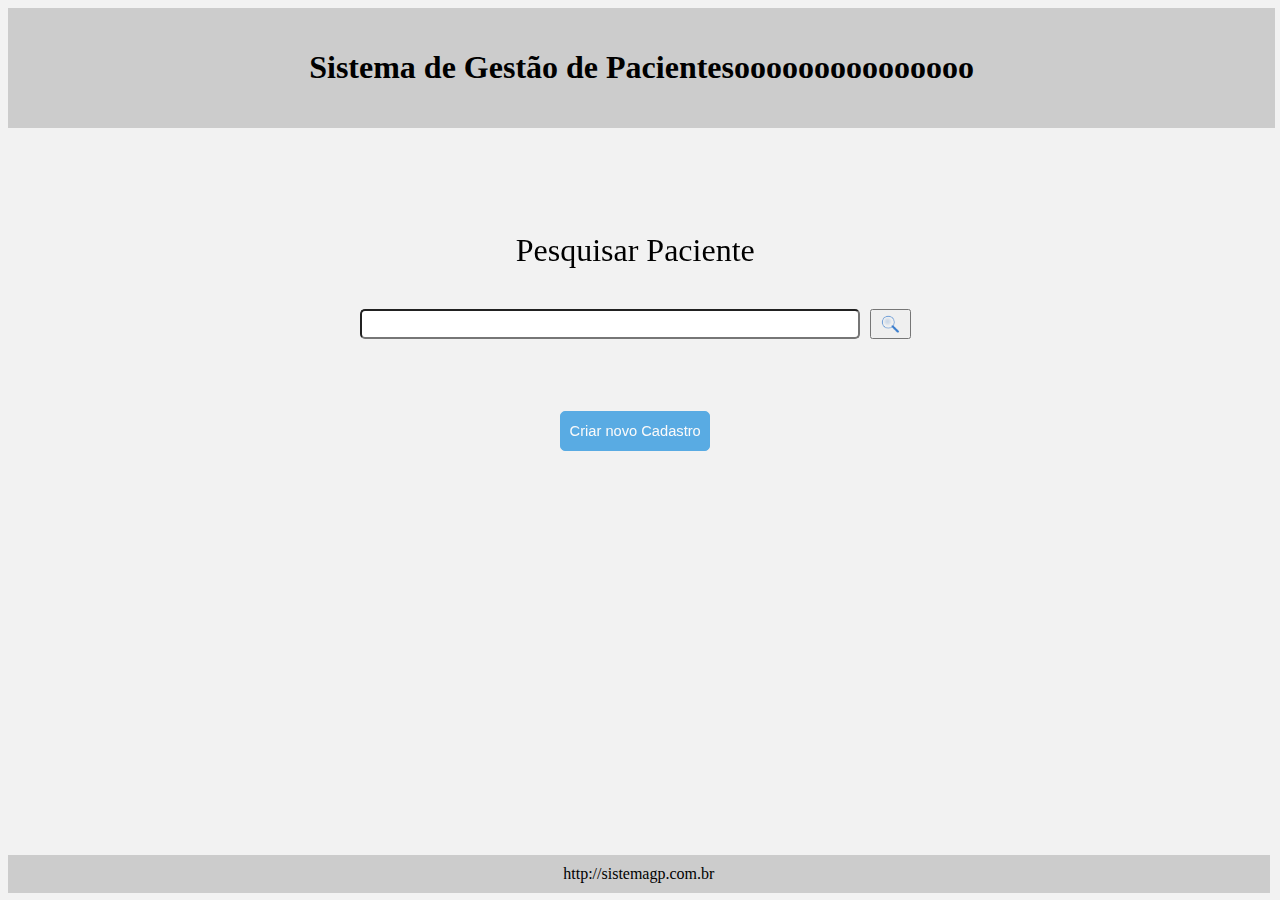
==== commit f3c2df60: "Merge https://github.com/VitorSantos1996/fe-2018" ====
--- a/docs/index.html
+++ b/docs/index.html
@@ -53,7 +53,7 @@
         
             <div class="boxg">
                 <header class="header">
-                    <h1>Sistema de Gestão de Pacientes</h1>
+                    <h1>Sistema de Gestão de Pacientesooooooooooooooo</h1>
                 </header>
                 <hr class="hr">
                     <div>
@@ -629,4 +629,4 @@
         </footer>
 </body>
 
-</html>+</html>
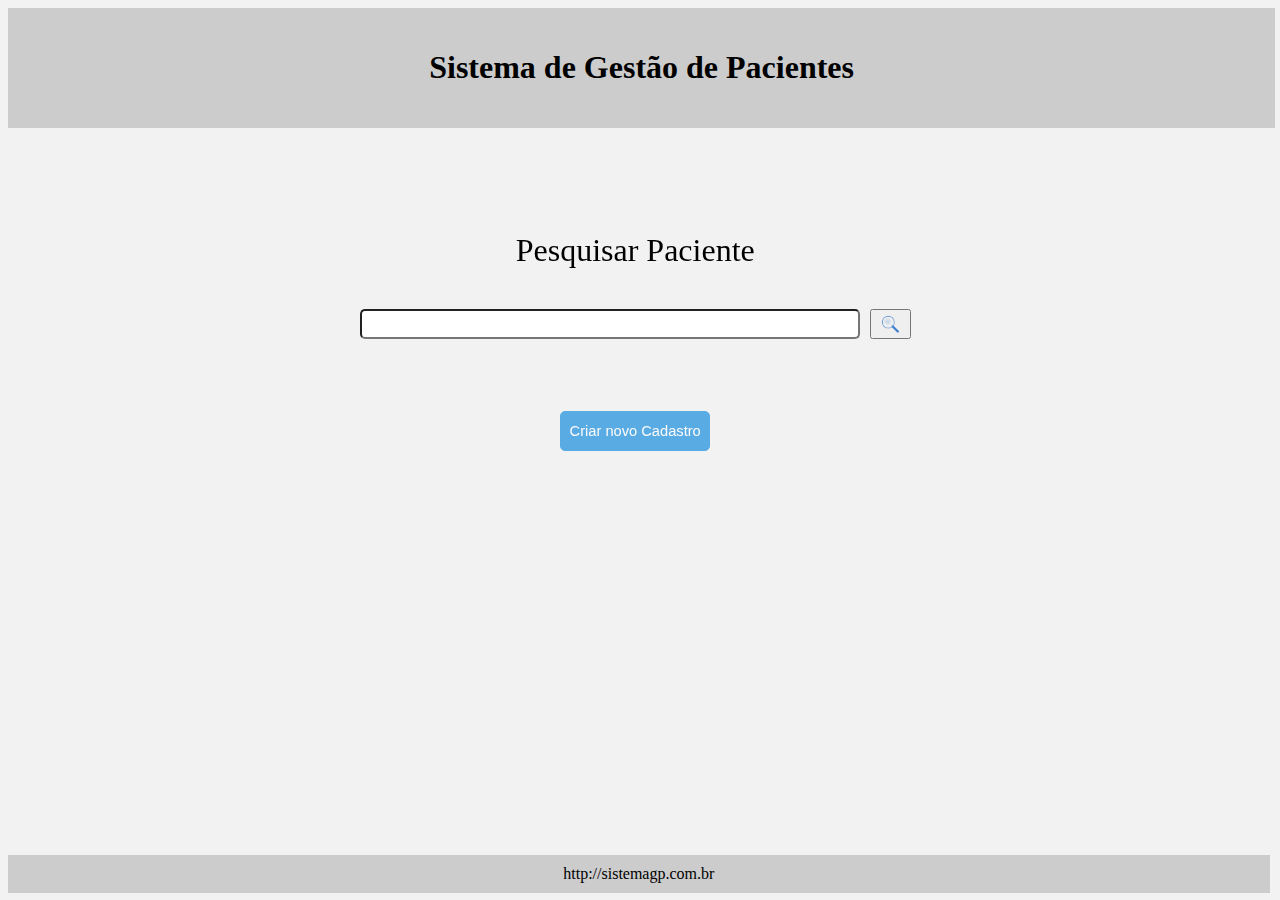
==== commit 47553135: "Update index.html" ====
--- a/docs/index.html
+++ b/docs/index.html
@@ -53,7 +53,7 @@
         
             <div class="boxg">
                 <header class="header">
-                    <h1>Sistema de Gestão de Pacientesooooooooooooooo</h1>
+                    <h1>Sistema de Gestão de Pacientes</h1>
                 </header>
                 <hr class="hr">
                     <div>
